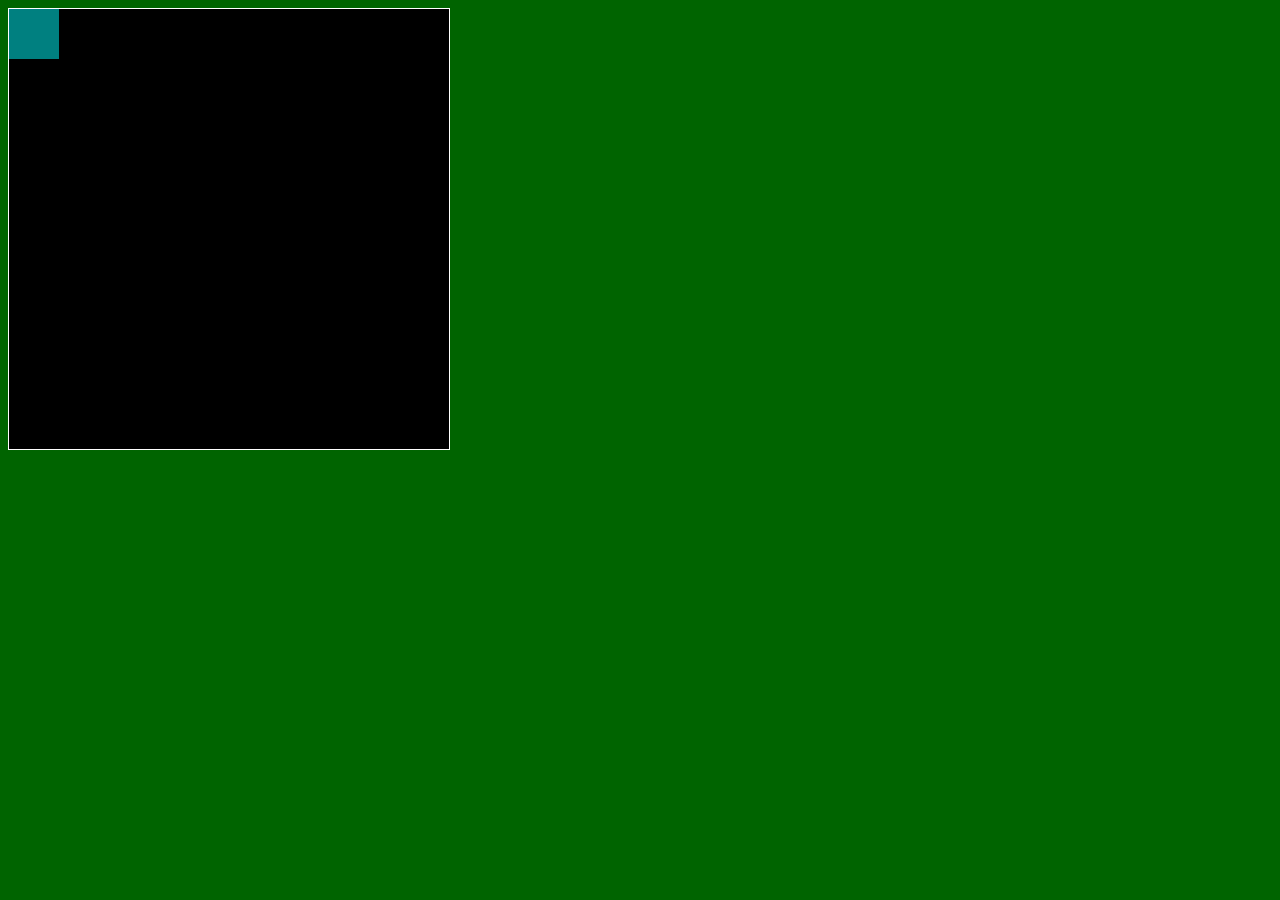
==== asd-projects/pong/index.html @ 3c755ada "saving walker" ====
<!DOCTYPE html>
<html>
  <head>
    <title>Title</title>
    <!-- Load CSS files -->
    <link rel="stylesheet" type="text/css" href="index.css">
    
    <!-- Load JavaScript files -->
    <script src="jquery.min.js"></script>
    <script src="index.js"></script>
  </head>
  
  <body>
    <div id='board'>
      <div id='gameItem'></div>
    </div>
  </body>
</html>
---- asd-projects/pong/index.css ----
body {
  background-color: darkgreen;
}

#board {
  width: 440px;
  height: 440px;
  border: 1px solid white;
  background-color: black;
  position: relative;
}

#gameItem {
  background-color: teal;
  width: 50px;
  height: 50px;
  position: absolute;
/*   left: 100px; */  /* Uncomment if you want to set a "starting" position */
/*   top: 100px;  */  /* Uncomment if you want to set a "starting" position */
}
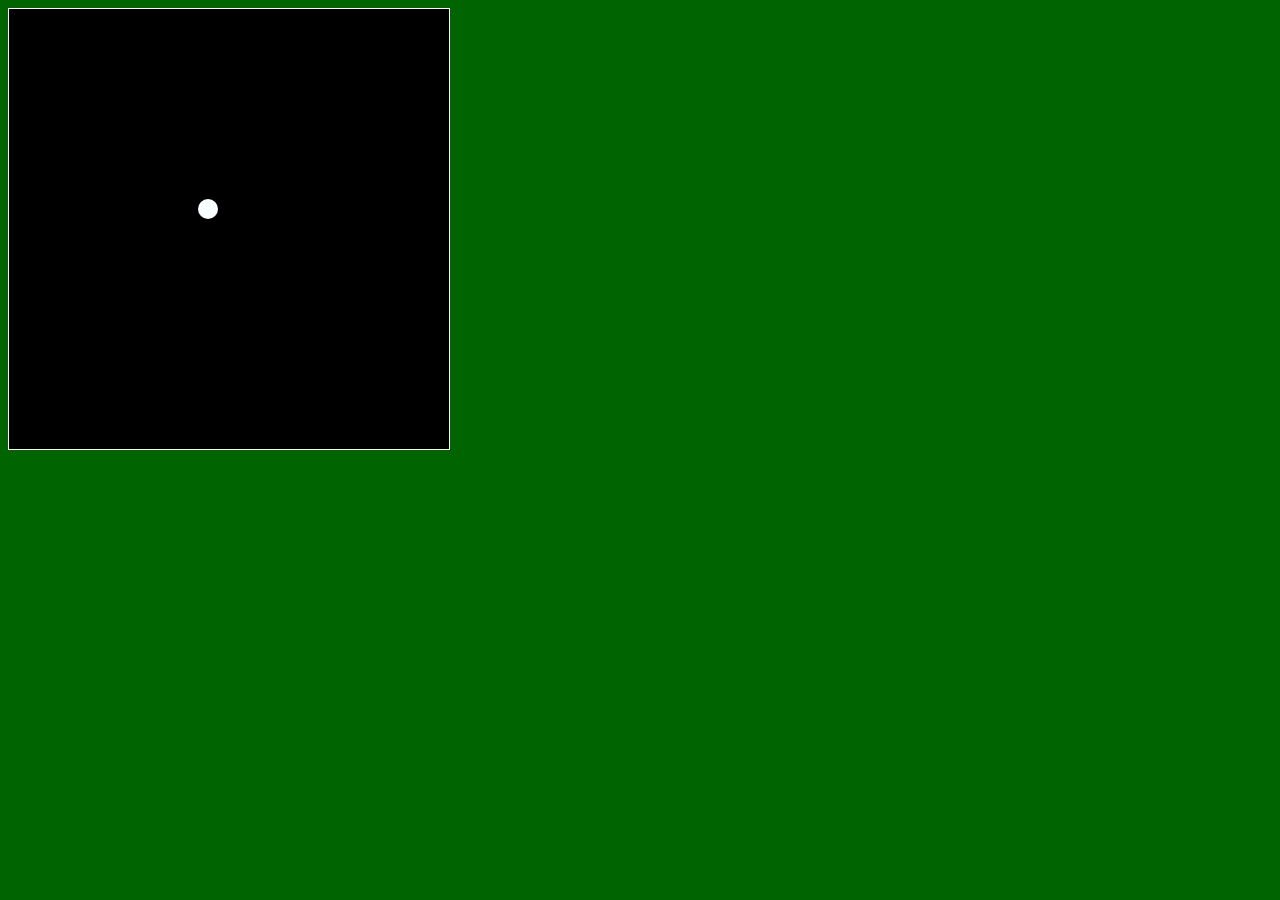
==== commit 8a2ff058: "saving pong" ====
--- a/asd-projects/pong/index.html
+++ b/asd-projects/pong/index.html
@@ -13,6 +13,8 @@
   <body>
     <div id='board'>
       <div id='gameItem'></div>
+      <div id="paddles"></div>
+      <div id="score board"></div>
     </div>
   </body>
 </html>
--- a/asd-projects/pong/index.css
+++ b/asd-projects/pong/index.css
@@ -1,4 +1,3 @@
-
 body {
   background-color: darkgreen;
 }
@@ -12,10 +11,23 @@
 }
 
 #gameItem {
-  background-color: teal;
-  width: 50px;
-  height: 50px;
+  background-color: rgb(251, 255, 255);
+  width: 20px;
+  height: 20px;
   position: absolute;
-/*   left: 100px; */  /* Uncomment if you want to set a "starting" position */
-/*   top: 100px;  */  /* Uncomment if you want to set a "starting" position */
+  left: 189px;
+  top: 190px;
+  border-radius: 10px;
 }
+
+#rightPaddle {
+  background-color: aqua;
+  width: 20px;
+  height: 30px;
+  top:100px;
+  border-radius: 0px;
+}
+
+#leftPaddle {
+  background-color: antiquewhite;
+}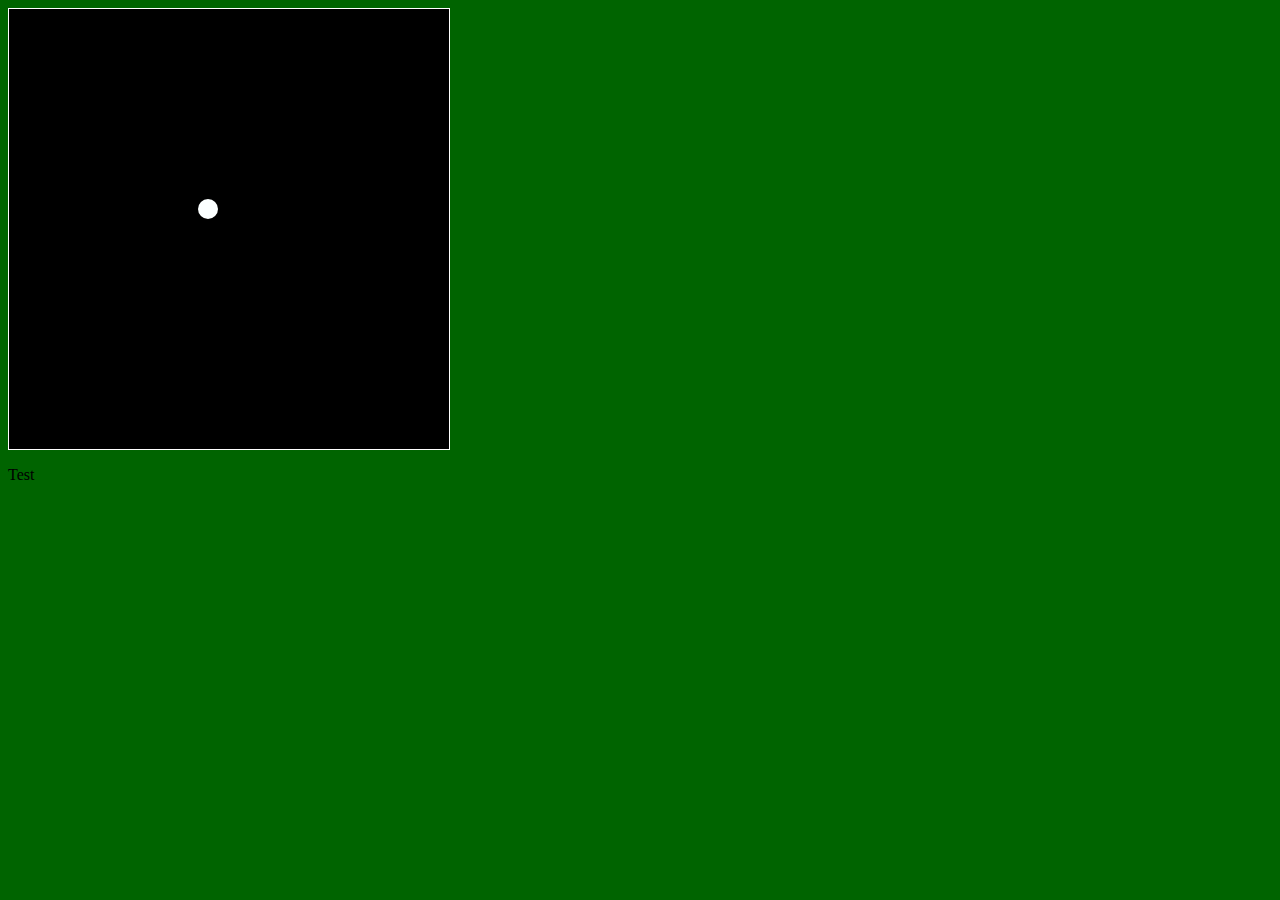
==== commit 37ff832f: "saving pong" ====
--- a/asd-projects/pong/index.html
+++ b/asd-projects/pong/index.html
@@ -16,5 +16,8 @@
       <div id="paddles"></div>
       <div id="score board"></div>
     </div>
+    <div id="errorContainer">
+      <p>Test</p>
+    </div>
   </body>
 </html>
--- a/asd-projects/pong/index.css
+++ b/asd-projects/pong/index.css
@@ -25,7 +25,8 @@
   width: 20px;
   height: 30px;
   top:100px;
-  border-radius: 0px;
+  border-radius: 100px;
+  position: relative;
 }
 
 #leftPaddle {
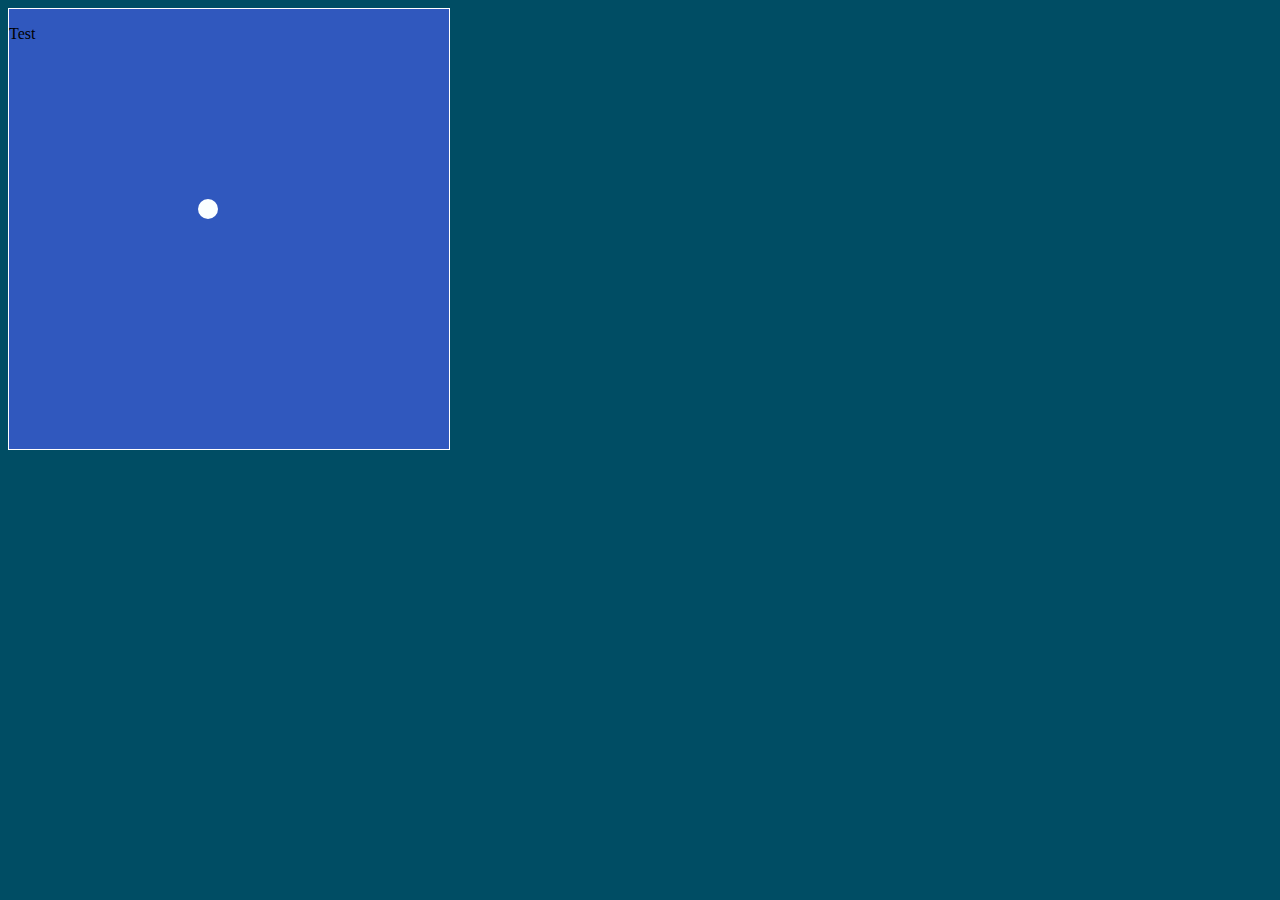
==== commit edc54566: "saving pong" ====
--- a/asd-projects/pong/index.html
+++ b/asd-projects/pong/index.html
@@ -1,23 +1,26 @@
 <!DOCTYPE html>
 <html>
-  <head>
-    <title>Title</title>
-    <!-- Load CSS files -->
-    <link rel="stylesheet" type="text/css" href="index.css">
-    
-    <!-- Load JavaScript files -->
-    <script src="jquery.min.js"></script>
-    <script src="index.js"></script>
-  </head>
-  
-  <body>
-    <div id='board'>
-      <div id='gameItem'></div>
-      <div id="paddles"></div>
-      <div id="score board"></div>
-    </div>
-    <div id="errorContainer">
-      <p>Test</p>
-    </div>
-  </body>
-</html>
+
+<head>
+  <title>Title</title>
+  <!-- Load CSS files -->
+  <link rel="stylesheet" type="text/css" href="index.css">
+
+  <!-- Load JavaScript files -->
+  <script src="jquery.min.js"></script>
+  <script src="index.js"></script>
+</head>
+
+<body>
+  <div id='board'>
+    <div id='gameItem'></div>
+    <div id="leftpaddles"></div>
+    <div id=" rightpaddle"></div>
+    <div id="score board"></div>
+    <div id=" gameOver"></div>
+  <div id="errorContainer">
+    <p>Test</p>
+  </div>
+</body>
+
+</html>--- a/asd-projects/pong/index.css
+++ b/asd-projects/pong/index.css
@@ -1,12 +1,12 @@
 body {
-  background-color: darkgreen;
+  background-color: rgb(0, 77, 100);
 }
 
 #board {
   width: 440px;
   height: 440px;
   border: 1px solid white;
-  background-color: black;
+  background-color: rgb(48, 88, 190);
   position: relative;
 }
 
@@ -21,14 +21,20 @@
 }
 
 #rightPaddle {
-  background-color: aqua;
+  background-color: rgb(241, 241, 241);
   width: 20px;
   height: 30px;
-  top:100px;
+  top: 100px;
   border-radius: 100px;
-  position: relative;
+  position: absolute;
 }
 
 #leftPaddle {
   background-color: antiquewhite;
+}
+
+#score {
+  width: 0px;
+  heught
+
 }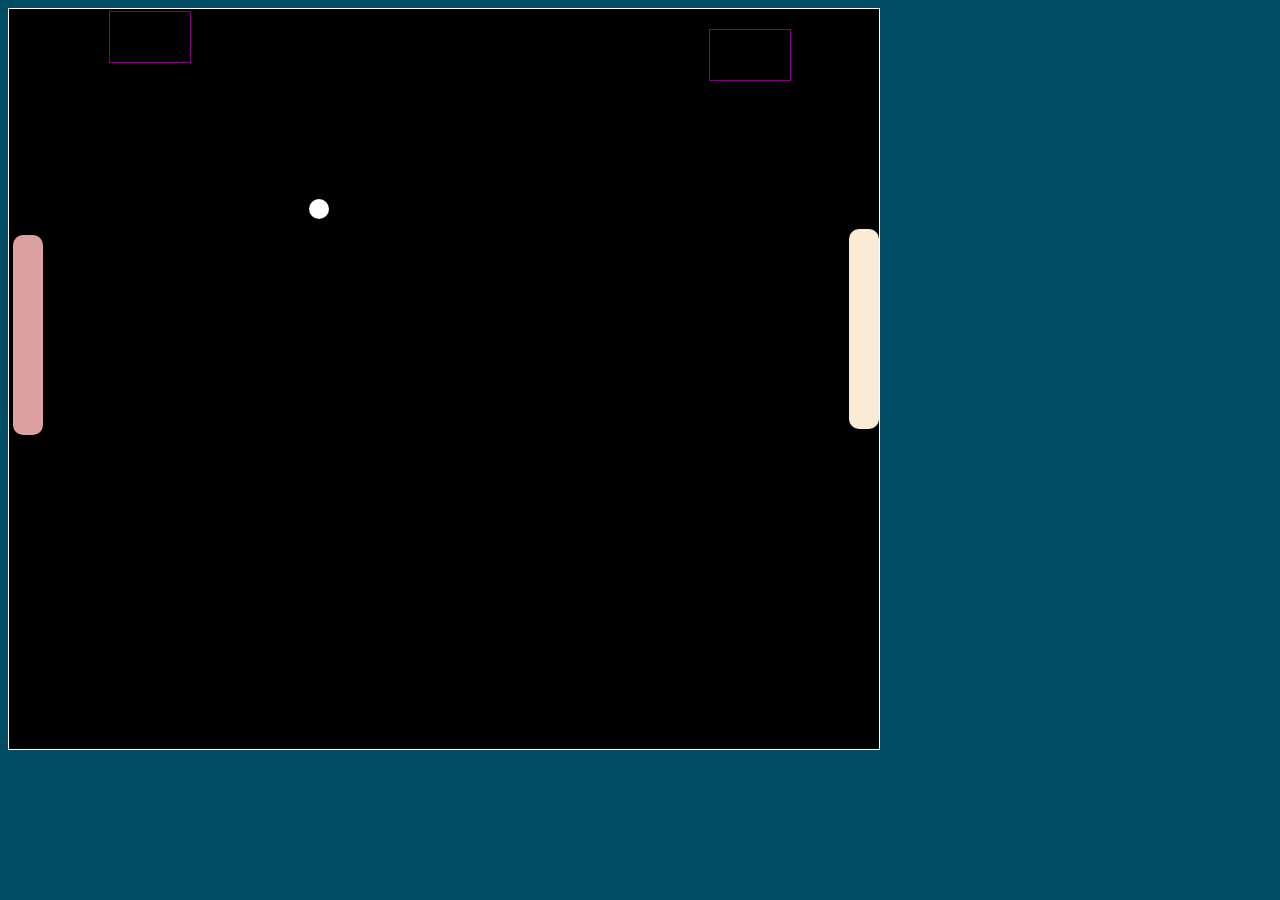
==== commit aab3e4a2: "saving pong" ====
--- a/asd-projects/pong/index.html
+++ b/asd-projects/pong/index.html
@@ -12,14 +12,14 @@
 </head>
 
 <body>
-  <div id='board'>
-    <div id='gameItem'></div>
-    <div id="leftpaddles"></div>
-    <div id=" rightpaddle"></div>
-    <div id="score board"></div>
-    <div id=" gameOver"></div>
-  <div id="errorContainer">
-    <p>Test</p>
+  <div id='gameBoard'>
+    <div id='ball'></div>
+    <div id="leftPaddle"></div>
+    <div id="rightPaddle"></div>
+    <div id="playerOne"></div>
+    <div id="playerTwo"></div>
+  <div id="middleLine"></div>
+    <p>score</p>
   </div>
 </body>
 
--- a/asd-projects/pong/index.css
+++ b/asd-projects/pong/index.css
@@ -2,39 +2,63 @@
   background-color: rgb(0, 77, 100);
 }
 
-#board {
-  width: 440px;
-  height: 440px;
+#gameBoard {
+  width: 870px;
+  height: 740px;
   border: 1px solid white;
-  background-color: rgb(48, 88, 190);
-  position: relative;
+  background-color: rgb(0, 0, 0);
+  position: absolute;
 }
 
-#gameItem {
+#ball{
   background-color: rgb(251, 255, 255);
   width: 20px;
   height: 20px;
-  position: absolute;
-  left: 189px;
+  position: relative;
+  left: 300px;
   top: 190px;
   border-radius: 10px;
 }
 
 #rightPaddle {
-  background-color: rgb(241, 241, 241);
-  width: 20px;
-  height: 30px;
-  top: 100px;
-  border-radius: 100px;
-  position: absolute;
+  background-color: rgb(221, 161, 161);
+  width: 30px;
+  height: 200px;
+  left: 4px;
+  bottom: -6px;
+  border-radius: 10px;
+  position: relative;
 }
 
 #leftPaddle {
   background-color: antiquewhite;
+  width: 30px;
+  height: 200px;
+  left: 840px;
+  bottom:-200px;
+  border-radius: 10px;
+  position: relative;
+  
 }
 
-#score {
-  width: 0px;
-  heught
+#playerTwo{
+  width: 80px;
+  height:50px;
+  background-color: black;
+  border-color: silver;
+  border: 1px solid purple;
+  right:-100px;
+  top:-470px;
+  position: relative;
+}
 
+#playerOne{
+  width: 80px;
+  height:50px;
+  background-color: black;
+  border-color: silver;
+  border: 1px solid purple;
+  left:700px;
+  top:-400px;
+  position:relative;
 }